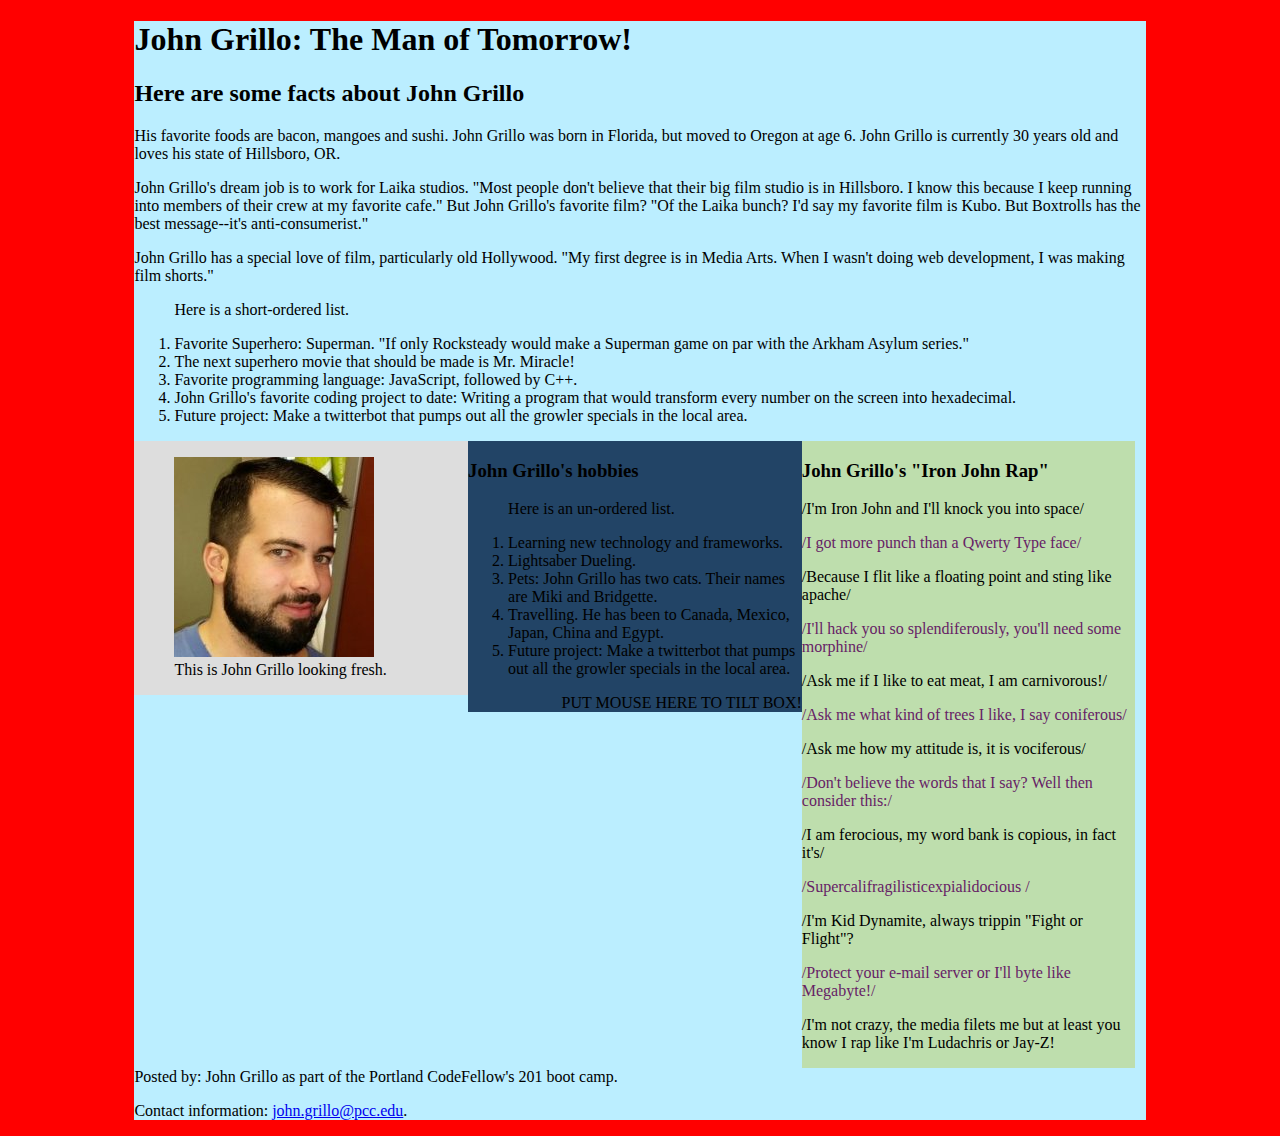
==== guess-game.html @ 432e6100 "fixed guessing game conditions" ====
<!DOCTYPE html>
<html>
<head>
  <title>John Grillo's First Day of CodeFellows 201!</title>
  <link rel="stylesheet" href="style.css"/>
</head>
<body>
  <main>
  <h1>
    John Grillo: The Man of Tomorrow!
  </h1>
  <h2>
    Here are some facts about John Grillo
  </h2>
  <p>
     His favorite foods are bacon, mangoes and sushi. John Grillo was born in Florida, but moved to Oregon at age 6. John Grillo is currently 30 years old and loves his state of Hillsboro, OR.
  </p>
  <p>
    John Grillo's dream job is to work for Laika studios.
    "Most people don't believe that their big film studio is in Hillsboro. I know this because I keep running into members of their crew at my favorite cafe."
    But John Grillo's favorite film? "Of the Laika bunch? I'd say my favorite film is Kubo. But Boxtrolls has the best message--it's anti-consumerist."
  </p>
  <p>
    John Grillo has a special love of film, particularly old Hollywood. "My first degree is in Media Arts. When I wasn't doing web development, I was making film shorts."
  </p>
  <ol><p>Here is a short-ordered list.</p>
    <li> Favorite Superhero: Superman. "If only Rocksteady would make a Superman game on par with the Arkham Asylum series." </li>
    <li> The next superhero movie that should be made is Mr. Miracle! </li>
    <li> Favorite programming language: JavaScript, followed by C++. </li>
    <li> John Grillo's favorite coding project to date: Writing a program that would transform every number on the screen into hexadecimal.</li>
    <li> Future project: Make a twitterbot that pumps out all the growler specials in the local area.</li>
  </ol>
  <aside>
    <figure>
      <img src="john-grillo-fresh.jpg" alt="John Grillo close up.">
      <figcaption>This is John Grillo looking fresh.</figcaption>
    </figure>
  </aside>
  <section>
    <h3> John Grillo's hobbies </h3>
      <ol><p>Here is an un-ordered list.</p>
        <li> Learning new technology and frameworks. </li>
        <li> Lightsaber Dueling. </li>
        <li> Pets: John Grillo has two cats. Their names are Miki and Bridgette.</li>
        <li> Travelling. He has been to Canada, Mexico, Japan, China and Egypt.</li>
        <li> Future project: Make a twitterbot that pumps out all the growler specials in the local area.</li>
      </ol>
  </section>
  <article>
        <h3> John Grillo's "Iron John Rap"</h3>
        <p>I'm Iron John and I'll knock you into space/</p>
        <p>I got more punch than a Qwerty Type face/</p>
        <p>Because I flit like a floating point and sting like apache/</p>
        <p>I'll hack you so splendiferously, you'll need some morphine/</p>
        <p>Ask me if I like to eat meat, I am carnivorous!/</p>
        <p>Ask me what kind of trees I like, I say coniferous/</p>
        <p>Ask me how my attitude is, it is vociferous/</p>
        <p>Don't believe the words that I say? Well then consider this:/</p>
        <p>I am ferocious, my word bank is copious, in fact it's/</p>
        <p>Supercalifragilisticexpialidocious /</p>
        <p>I'm Kid Dynamite, always trippin "Fight or Flight"?</p>
        <p>Protect your e-mail server or I'll byte like Megabyte!/</p>
        <p>I'm not crazy, the media filets me but at least you know I rap like I'm Ludachris or Jay-Z!</p>
  </article>
  <footer>
    <p>Posted by: John Grillo as part of the Portland CodeFellow's 201 boot camp.</p>
    <p>Contact information: <a href="mailto:john.grillo@pcc.edu">john.grillo@pcc.edu</a>.</p>
  </footer>
</main>
<script type="text/javascript" src="app3.js"></script>
</body>
</html>
---- style.css ----
/*The John Grillo CodeFellow's 201 StyleSheet.*/
* {
  box-sizing: border-box;
}

body {
  background-color: #f00;

}

main {
  width: 80%;
  margin: 0 auto;
  background-color: #bbeeff;
}

section {
  float: left;
  background-color: #246;
  width: 33%;
}

section:hover {
  transform: rotate(45deg);
  transform-origin: 20% 40%;
  transition-duration: 9s;
}

section:after {
  text-transform: uppercase;
  float: right;
  content: "Put mouse here to tilt box!";
}

article {
  float: left;
  background-color: #bedead;
  width: 33%;
}

article p:before {
  content: "\/";
}

article p:nth-of-type(even) {
  background-color: #bedead;
  color: #626;

}

article p:hover {
  font-weight: bold;
  font-style: underline;
}

aside {
  float: left;
  background-color: #ddd;
  width: 33%;
}

aside figure:hover {
  box-shadow: 0px 0px 12px 20px rgba(0,0,0,0.35);
}
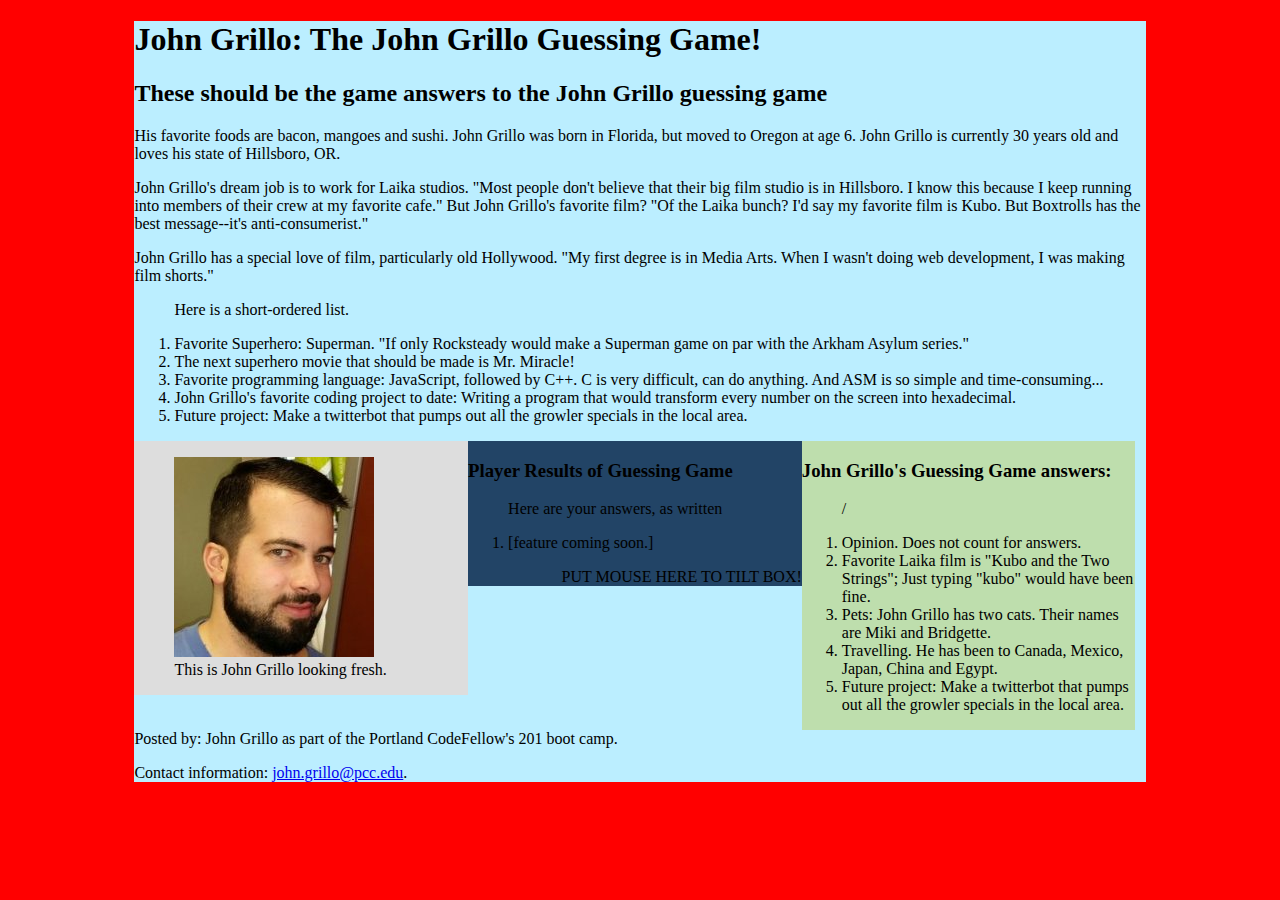
==== commit 19fd0a36: "day_three has updated JS game. This one loops over an array. Also fixes errors with yes/no questions" ====
--- a/guess-game.html
+++ b/guess-game.html
@@ -1,16 +1,16 @@
 <!DOCTYPE html>
 <html>
 <head>
-  <title>John Grillo's First Day of CodeFellows 201!</title>
+  <title>John Grillo's First JavaScript Guessing Game!</title>
   <link rel="stylesheet" href="style.css"/>
 </head>
 <body>
   <main>
   <h1>
-    John Grillo: The Man of Tomorrow!
+    John Grillo: The John Grillo Guessing Game!
   </h1>
   <h2>
-    Here are some facts about John Grillo
+    These should be the game answers to the John Grillo guessing game
   </h2>
   <p>
      His favorite foods are bacon, mangoes and sushi. John Grillo was born in Florida, but moved to Oregon at age 6. John Grillo is currently 30 years old and loves his state of Hillsboro, OR.
@@ -26,7 +26,7 @@
   <ol><p>Here is a short-ordered list.</p>
     <li> Favorite Superhero: Superman. "If only Rocksteady would make a Superman game on par with the Arkham Asylum series." </li>
     <li> The next superhero movie that should be made is Mr. Miracle! </li>
-    <li> Favorite programming language: JavaScript, followed by C++. </li>
+    <li> Favorite programming language: JavaScript, followed by C++. C is very difficult, can do anything. And ASM is so simple and time-consuming... </li>
     <li> John Grillo's favorite coding project to date: Writing a program that would transform every number on the screen into hexadecimal.</li>
     <li> Future project: Make a twitterbot that pumps out all the growler specials in the local area.</li>
   </ol>
@@ -37,36 +37,27 @@
     </figure>
   </aside>
   <section>
-    <h3> John Grillo's hobbies </h3>
-      <ol><p>Here is an un-ordered list.</p>
-        <li> Learning new technology and frameworks. </li>
-        <li> Lightsaber Dueling. </li>
-        <li> Pets: John Grillo has two cats. Their names are Miki and Bridgette.</li>
-        <li> Travelling. He has been to Canada, Mexico, Japan, China and Egypt.</li>
-        <li> Future project: Make a twitterbot that pumps out all the growler specials in the local area.</li>
+    <h3> Player Results of Guessing Game </h3>
+      <ol><p>Here are your answers, as written </p>
+        <li> [feature coming soon.] </li>
+
       </ol>
   </section>
-  <article>
-        <h3> John Grillo's "Iron John Rap"</h3>
-        <p>I'm Iron John and I'll knock you into space/</p>
-        <p>I got more punch than a Qwerty Type face/</p>
-        <p>Because I flit like a floating point and sting like apache/</p>
-        <p>I'll hack you so splendiferously, you'll need some morphine/</p>
-        <p>Ask me if I like to eat meat, I am carnivorous!/</p>
-        <p>Ask me what kind of trees I like, I say coniferous/</p>
-        <p>Ask me how my attitude is, it is vociferous/</p>
-        <p>Don't believe the words that I say? Well then consider this:/</p>
-        <p>I am ferocious, my word bank is copious, in fact it's/</p>
-        <p>Supercalifragilisticexpialidocious /</p>
-        <p>I'm Kid Dynamite, always trippin "Fight or Flight"?</p>
-        <p>Protect your e-mail server or I'll byte like Megabyte!/</p>
-        <p>I'm not crazy, the media filets me but at least you know I rap like I'm Ludachris or Jay-Z!</p>
+  <article id="answers">
+        <h3> John Grillo's Guessing Game answers:</h3>
+        <ol> <p>
+          <li> Opinion. Does not count for answers.</li>
+          <li> Favorite Laika film is "Kubo and the Two Strings"; Just typing "kubo" would have been fine.</li>
+          <li> Pets: John Grillo has two cats. Their names are Miki and Bridgette.</li>
+          <li> Travelling. He has been to Canada, Mexico, Japan, China and Egypt.</li>
+          <li> Future project: Make a twitterbot that pumps out all the growler specials in the local area.</li>
+        </ol>
   </article>
   <footer>
     <p>Posted by: John Grillo as part of the Portland CodeFellow's 201 boot camp.</p>
     <p>Contact information: <a href="mailto:john.grillo@pcc.edu">john.grillo@pcc.edu</a>.</p>
   </footer>
 </main>
-<script type="text/javascript" src="app3.js"></script>
+<script type="text/javascript" src="app4.js"></script>
 </body>
 </html>
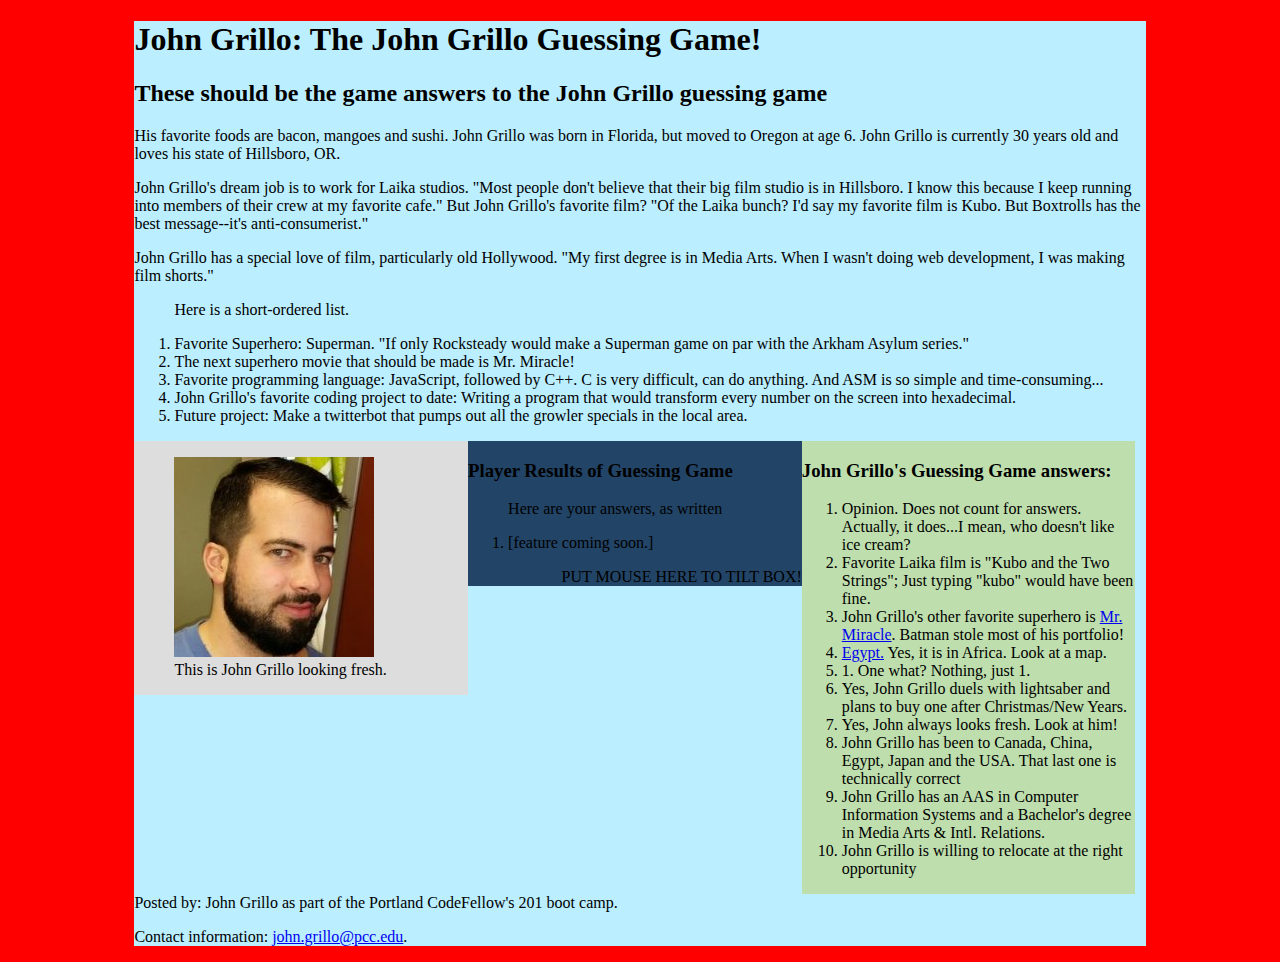
==== commit 16f08b95: "added game tallying mechanism and fixed flaws" ====
--- a/guess-game.html
+++ b/guess-game.html
@@ -45,12 +45,17 @@
   </section>
   <article id="answers">
         <h3> John Grillo's Guessing Game answers:</h3>
-        <ol> <p>
-          <li> Opinion. Does not count for answers.</li>
+        <ol>
+          <li> Opinion. Does not count for answers. Actually, it does...I mean, who doesn't like ice cream?</li>
           <li> Favorite Laika film is "Kubo and the Two Strings"; Just typing "kubo" would have been fine.</li>
-          <li> Pets: John Grillo has two cats. Their names are Miki and Bridgette.</li>
-          <li> Travelling. He has been to Canada, Mexico, Japan, China and Egypt.</li>
-          <li> Future project: Make a twitterbot that pumps out all the growler specials in the local area.</li>
+          <li> John Grillo's other favorite superhero is <a href="https://en.wikipedia.org/wiki/Mister_Miracle"> Mr. Miracle</a>. Batman stole most of his portfolio!</li>
+          <li> <a href="https://en.wikipedia.org/wiki/Egypt">Egypt.</a> Yes, it is in Africa. Look at a map.</li>
+          <li> 1. One what? Nothing, just 1.</li>
+          <li> Yes, John Grillo duels with lightsaber and plans to buy one after Christmas/New Years.</li>
+          <li> Yes, John always looks fresh. Look at him!</li>
+          <li>John Grillo has been to Canada, China, Egypt, Japan and the USA. That last one is technically correct</li>
+          <li> John Grillo has an AAS in Computer Information Systems and a Bachelor's degree in Media Arts & Intl. Relations.</li>
+          <li> John Grillo is willing to relocate at the right opportunity</li>
         </ol>
   </article>
   <footer>
--- a/style.css
+++ b/style.css
@@ -53,6 +53,10 @@
   font-style: underline;
 }
 
+.answers {
+  
+}
+
 aside {
   float: left;
   background-color: #ddd;
